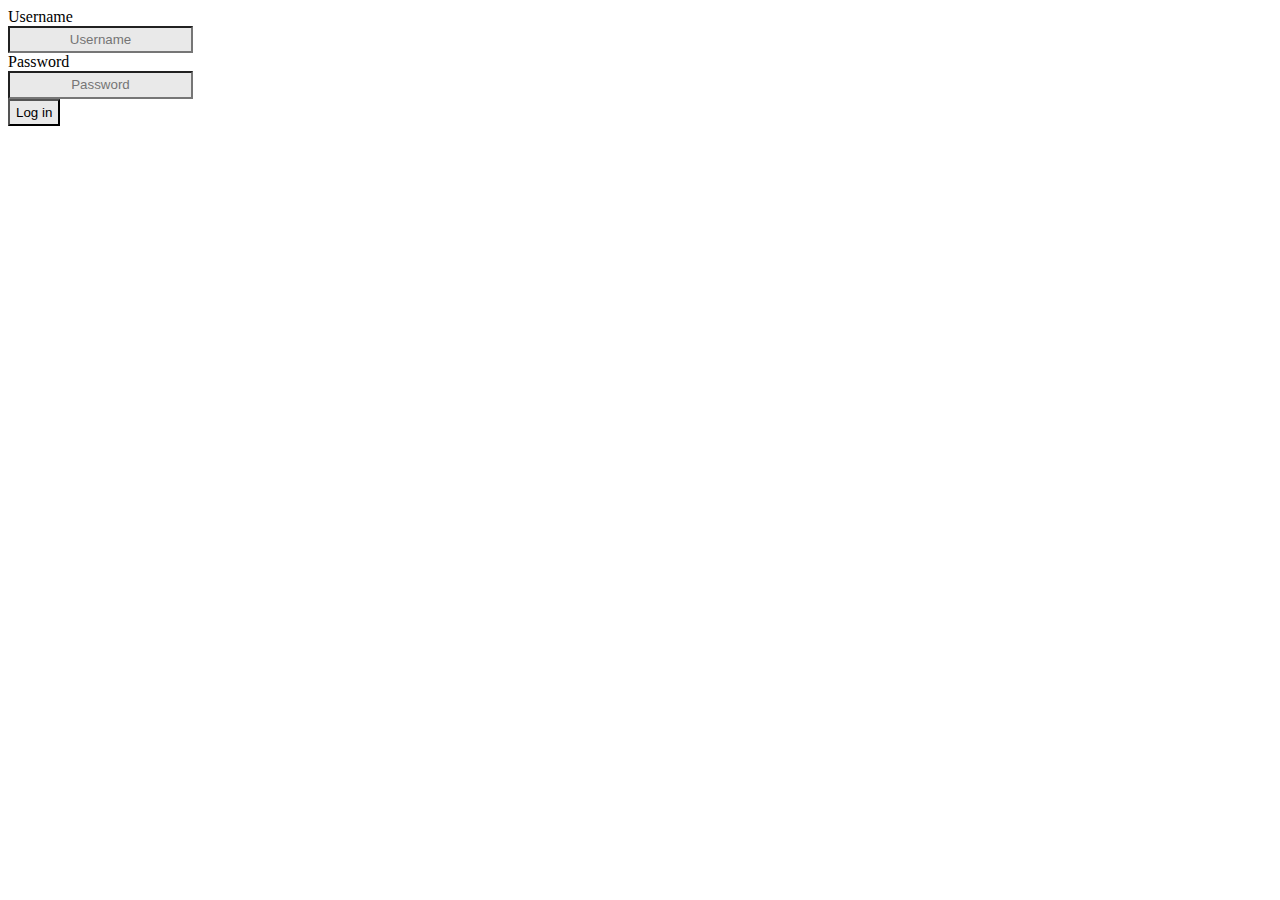
==== index.html @ 516d1c45 "Create index.html" ====
<!DOCTYPE html>
<html lang="en">

<head>
    <meta charset="UTF-8">
    <meta http-equiv="X-UA-Compatible" content="IE=edge">
    <meta name="viewport" content="width=device-width, initial-scale=1.0">
    <title>My First Website</title>
    <style>
        .user,
        .pass,
        .btn {
            text-align: center;
            background-color: rgb(233, 233, 233);
            display: flex;
            content: center;
            flex-direction: column;
            justify-content: center;
            grid: inherit;
            line-height: 1.6;
            color: black;
        }
    </style>
</head>

<body>
    <div>
        Username <input type="text" class="user" placeholder="Username">
    </div>
    <div>
        Password<input type="password" class="pass" placeholder="Password">
    </div>
    <div>
        <button class="btn">Log in</button>
    </div>
</body>

</html>
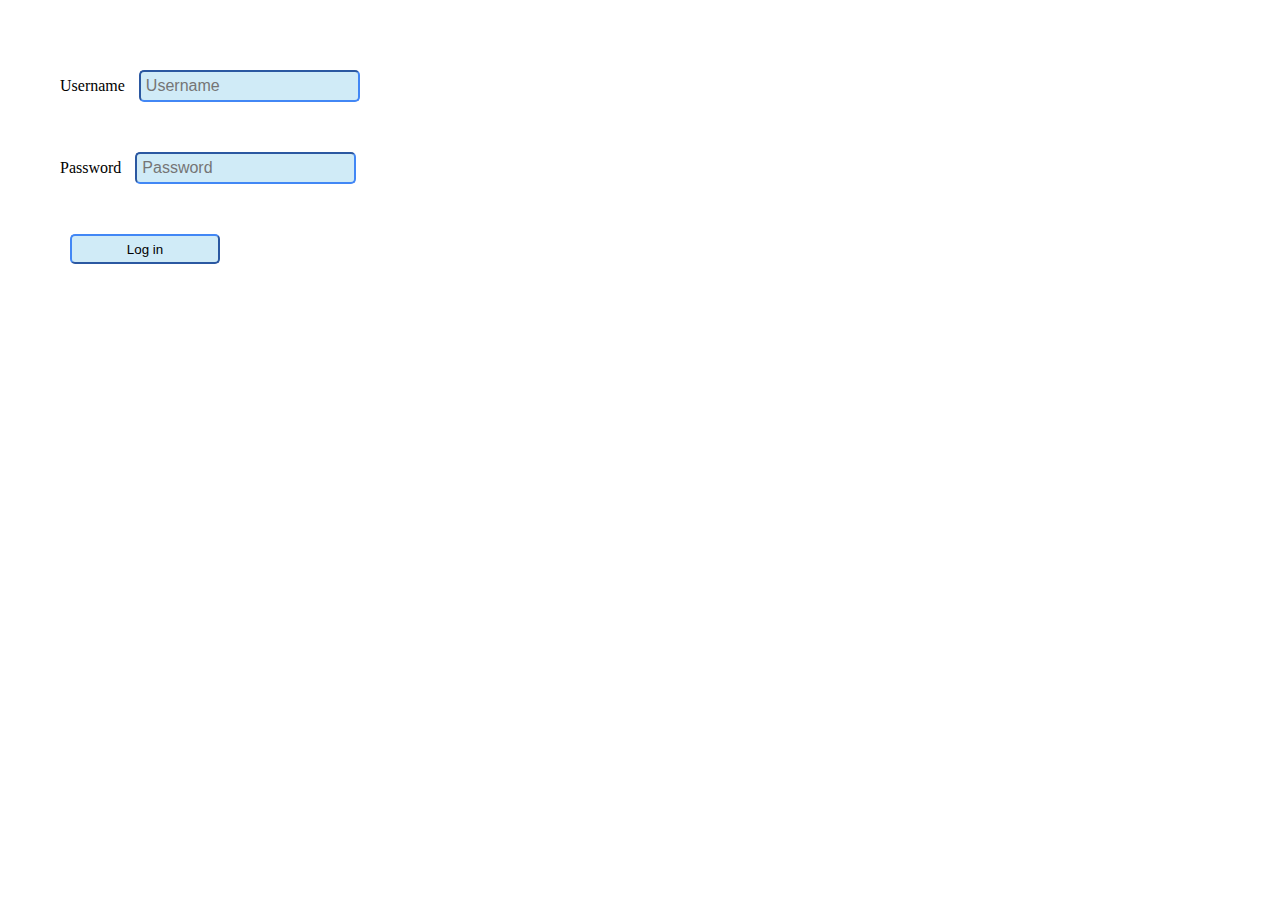
==== commit df55402a: "Update index.html" ====
--- a/index.html
+++ b/index.html
@@ -6,33 +6,21 @@
     <meta http-equiv="X-UA-Compatible" content="IE=edge">
     <meta name="viewport" content="width=device-width, initial-scale=1.0">
     <title>My First Website</title>
-    <style>
-        .user,
-        .pass,
-        .btn {
-            text-align: center;
-            background-color: rgb(233, 233, 233);
-            display: flex;
-            content: center;
-            flex-direction: column;
-            justify-content: center;
-            grid: inherit;
-            line-height: 1.6;
-            color: black;
-        }
-    </style>
+    <link rel="stylesheet" href="index.css" />
 </head>
 
 <body>
     <div>
-        Username <input type="text" class="user" placeholder="Username">
+        Username <input type="text" id="user" class="user" placeholder="Username">
     </div>
     <div>
-        Password<input type="password" class="pass" placeholder="Password">
+        Password <input type="password" id="pass" class="pass" placeholder="Password">
     </div>
     <div>
-        <button class="btn">Log in</button>
+        <button class="btn" type="button" onclick="load()">Log in</button>
     </div>
+    <script src="home.js">
+    </script>
 </body>
 
 </html>
--- a/index.css
+++ b/index.css
@@ -0,0 +1,20 @@
+* {
+  margin: 10px;
+  padding: 10px;
+}
+.user,
+.pass {
+  padding: 5px;
+  background-color: #d0ebf7;
+  border-color: #4287f5;
+  border-radius: 5px;
+  font-size: medium;
+}
+.btn {
+  padding: 5px;
+  background-color: #d0ebf7;
+  border-color: #4287f5;
+  border-radius: 5px;
+  height: 30px;
+  width: 150px;
+}
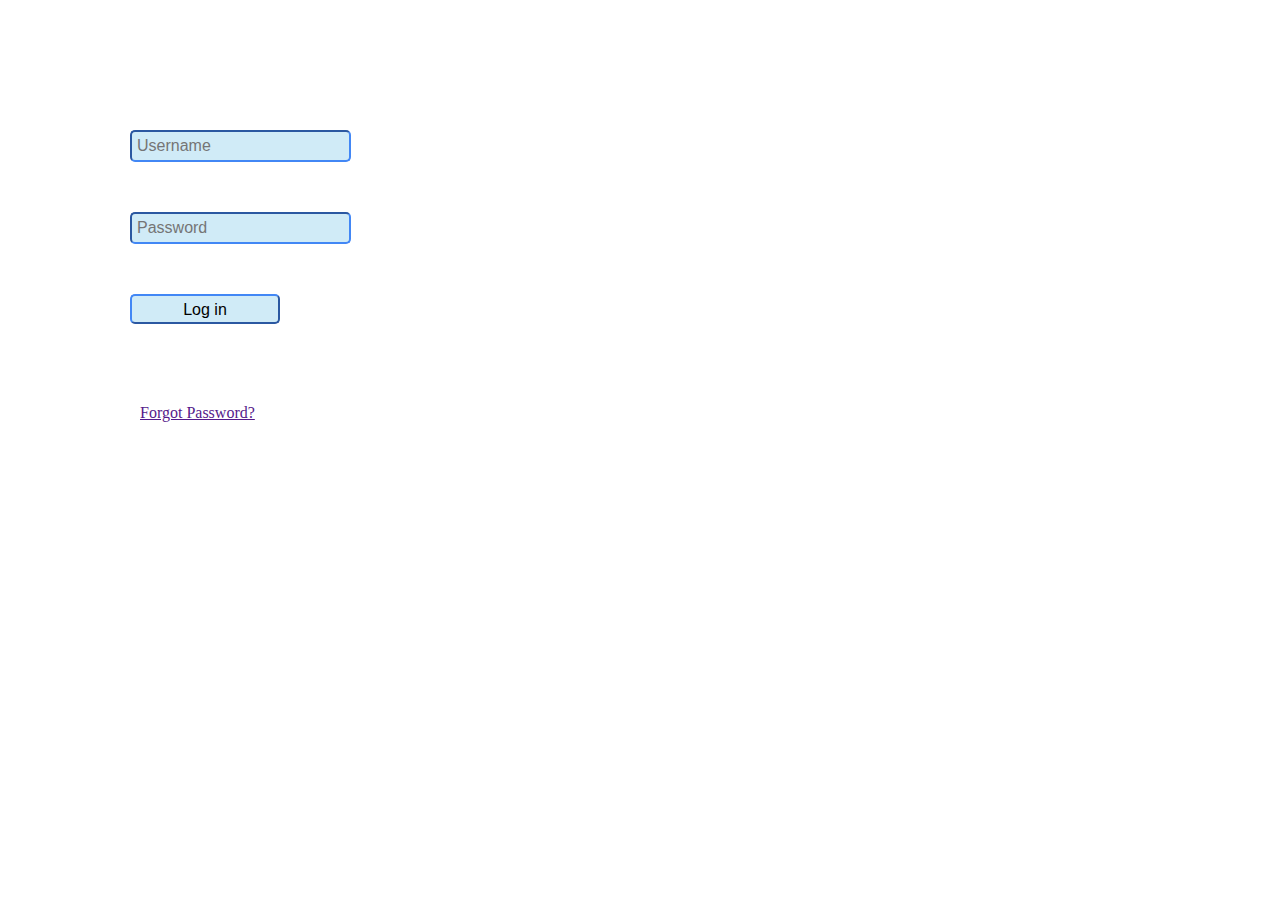
==== commit ddfc35aa: "hello" ====
--- a/index.html
+++ b/index.html
@@ -6,21 +6,38 @@
     <meta http-equiv="X-UA-Compatible" content="IE=edge">
     <meta name="viewport" content="width=device-width, initial-scale=1.0">
     <title>My First Website</title>
+    <link href="https://cdn.jsdelivr.net/npm/bootstrap@5.0.2/dist/css/bootstrap.min.css" rel="stylesheet"
+        integrity="sha384-EVSTQN3/azprG1Anm3QDgpJLIm9Nao0Yz1ztcQTwFspd3yD65VohhpuuCOmLASjC" crossorigin="anonymous">
     <link rel="stylesheet" href="index.css" />
+    <meta name="viewport" content="width=device-width, initial-scale=1">
 </head>
 
 <body>
-    <div>
-        Username <input type="text" id="user" class="user" placeholder="Username">
+    <div class="container-sm">
+        <div class="card text-center">
+            <div class="card-body">
+                <div>
+                    <input type="text" id="user" class="user" placeholder="Username">
+                </div>
+                <div>
+                    <input type="password" id="pass" class="pass" placeholder="Password">
+                </div>
+                <div>
+                    <button class="btn" type="button" onclick="load()">Log in</button>
+                </div>
+            </div>
+            <div class="card-footer text muted">
+                <div>
+                    <a href="">Forgot Password?</a>
+                </div>
+            </div>
+        </div>
     </div>
-    <div>
-        Password <input type="password" id="pass" class="pass" placeholder="Password">
-    </div>
-    <div>
-        <button class="btn" type="button" onclick="load()">Log in</button>
-    </div>
-    <script src="home.js">
+    <script src="https://cdn.jsdelivr.net/npm/bootstrap@5.0.2/dist/js/bootstrap.bundle.min.js"
+        integrity="sha384-MrcW6ZMFYlzcLA8Nl+NtUVF0sA7MsXsP1UyJoMp4YLEuNSfAP+JcXn/tWtIaxVXM"
+        crossorigin="anonymous"></script>
+    <script src="index.js">
     </script>
 </body>
 
-</html>
+</html>--- a/index.css
+++ b/index.css
@@ -17,4 +17,5 @@
   border-radius: 5px;
   height: 30px;
   width: 150px;
+  font-size: medium;
 }
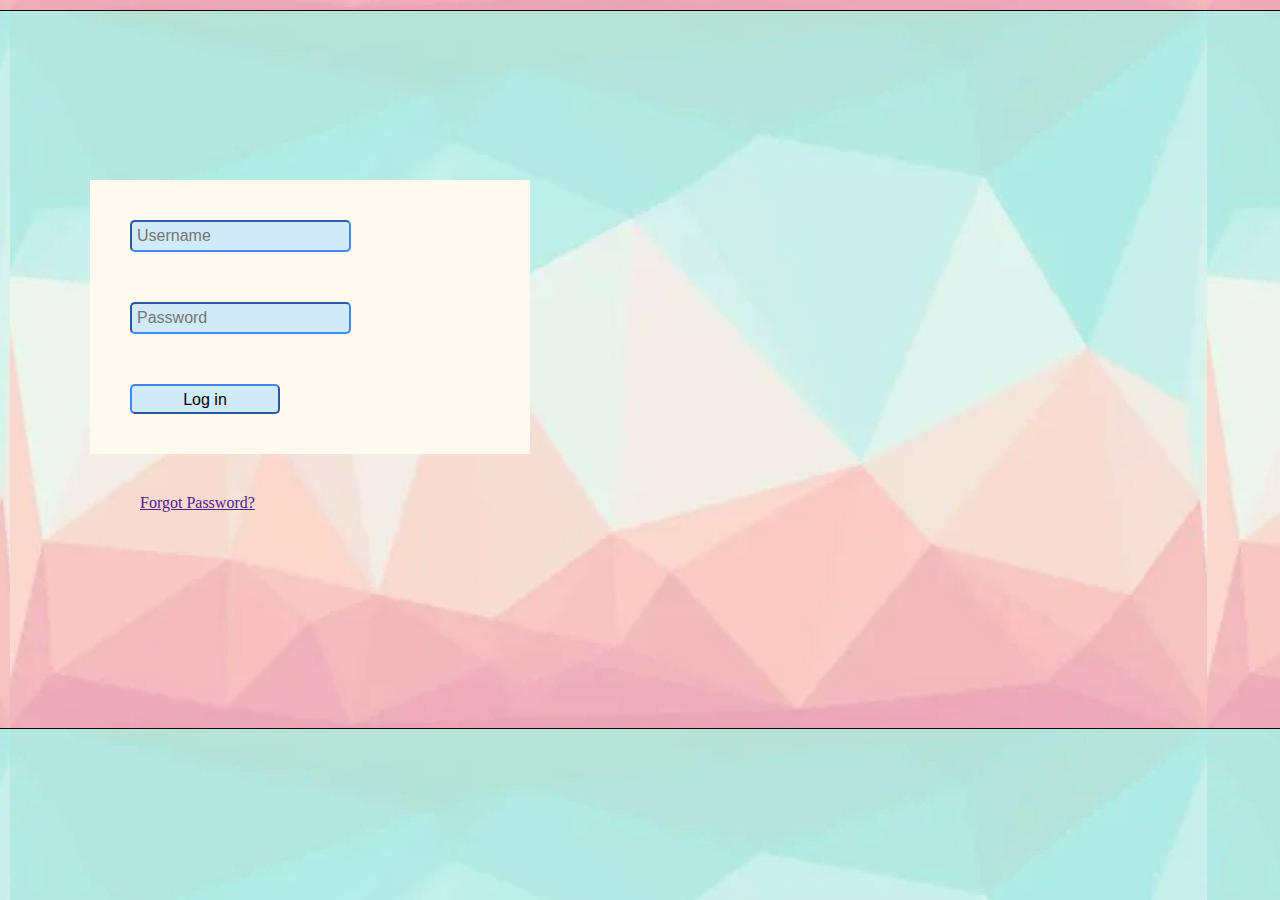
==== commit 60e92800: "changes" ====
--- a/index.html
+++ b/index.html
@@ -13,7 +13,8 @@
 </head>
 
 <body>
-    <div class="container-sm">
+    <!-- bootstrap -->
+    <div class="container-sm"> 
         <div class="card text-center">
             <div class="card-body">
                 <div>
--- a/index.css
+++ b/index.css
@@ -1,6 +1,16 @@
 * {
   margin: 10px;
   padding: 10px;
+}
+body{
+  background-image: url("01.jpg");
+}
+.container-sm {
+  max-width: 500px;
+  padding-top: 100px;
+}
+.card-body{
+  background-color: floralwhite;
 }
 .user,
 .pass {
